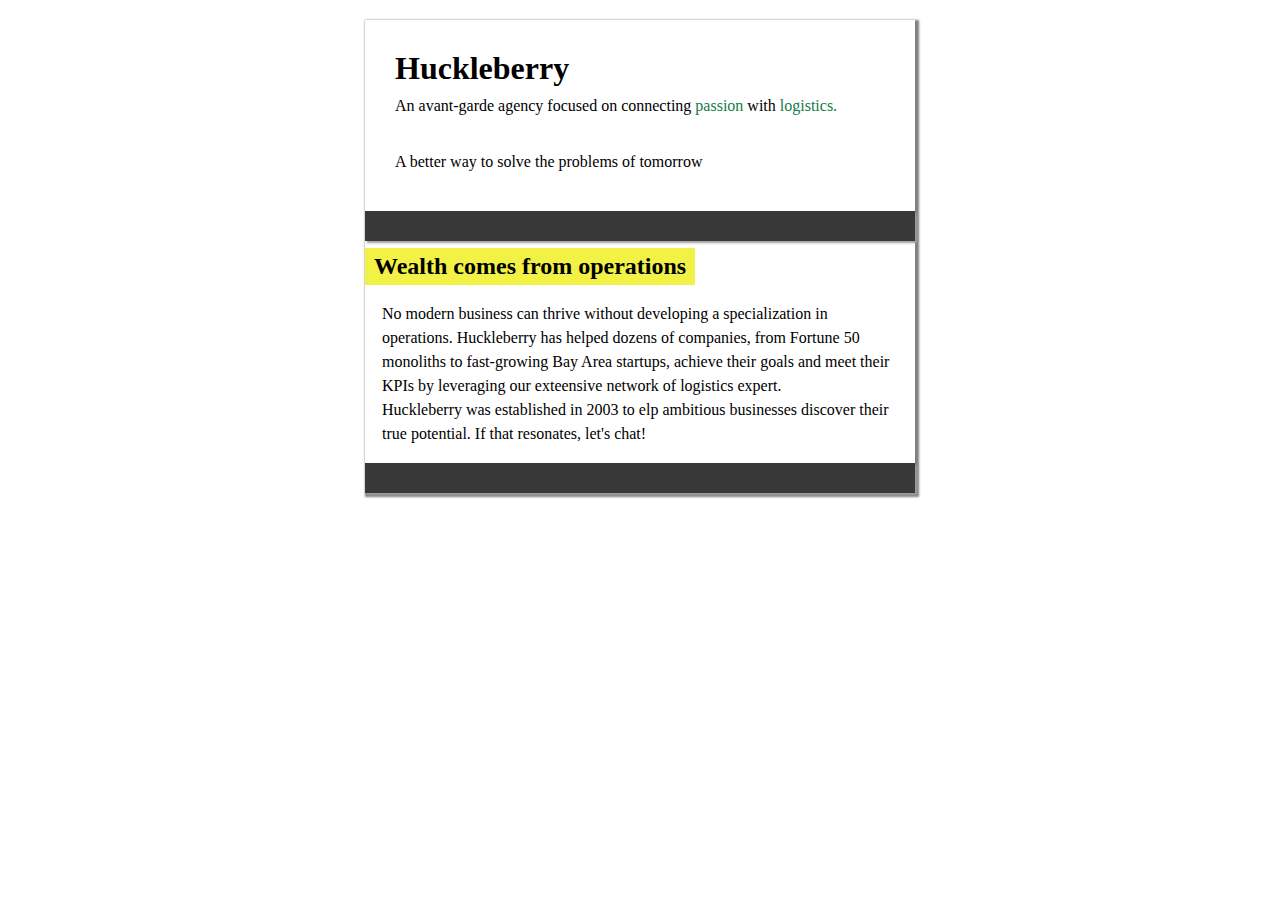
==== project2.html @ d2c3567f "Initial commit" ====
<!DOCTYPE html>
<html lang="en">
<head>
    <meta charset="UTF-8">
    <meta name="viewport" content="width=device-width, initial-scale=1.0">
    <title>Huckleberry AdCopy</title>
    <link rel="stylesheet" href="css/project2.css" type="text/css">
</head>
<body>
    <div class="container">
        <section class="section-one">
            <h1>Huckleberry</h1>
            <p>An avant-garde agency focused on connecting <span>passion</span> with <span>logistics.</span></p><br>
            <p>A better way to solve the problems of tomorrow</p>
        </section>
        
        <section class="section-two">
            <div class="divider"></div>
            <h2>Wealth comes from operations</h2>
            <p>
                No modern business can thrive without developing a specialization in operations. Huckleberry has helped dozens of companies, from Fortune 50 monoliths to fast-growing Bay Area startups, achieve their goals and meet their KPIs by leveraging our exteensive network of logistics expert.<br>
                Huckleberry was established in 2003 to elp ambitious businesses discover their true potential. If that resonates, let's chat!
            </p>
            <div class="divider"></div>
        </section>
    </div>
</body>
</html>
---- css/project2.css ----
/* RESET*/
*{
    margin: 0;
    padding: 0;
    box-sizing: border-box;
}

/*COLORS*/
:root {
    --SPAN-COLOR: rgb(21, 122, 72);
    --H2-BG-COLOR: rgb(241, 241, 70);
    --DIVIDER-BG-COLOR:rgb(56, 56, 56);
}

/*GENERAL RULES*/
.container{
    width: 100%;
    max-width: 550px;
    margin: 20px auto;
    box-shadow: 2px 2px 2px 2px gray;
}

.section-one{
    padding:30px;
}

.section-one p{
    padding:10px 0;
}

span{
    color:var(--SPAN-COLOR);
}

.section-two h2{
    background-color:var(--H2-BG-COLOR);
    width:fit-content;
    padding:5px 9px;
    margin-top: 7px;
}

.section-two p{
    padding: 17px;
    line-height: 1.5rem;
}

.divider{
    background-color:var(--DIVIDER-BG-COLOR);
    height: 30px;
    max-width: 550px;
    box-shadow:2px 2px 2px rgb(163, 155, 155) ;
}
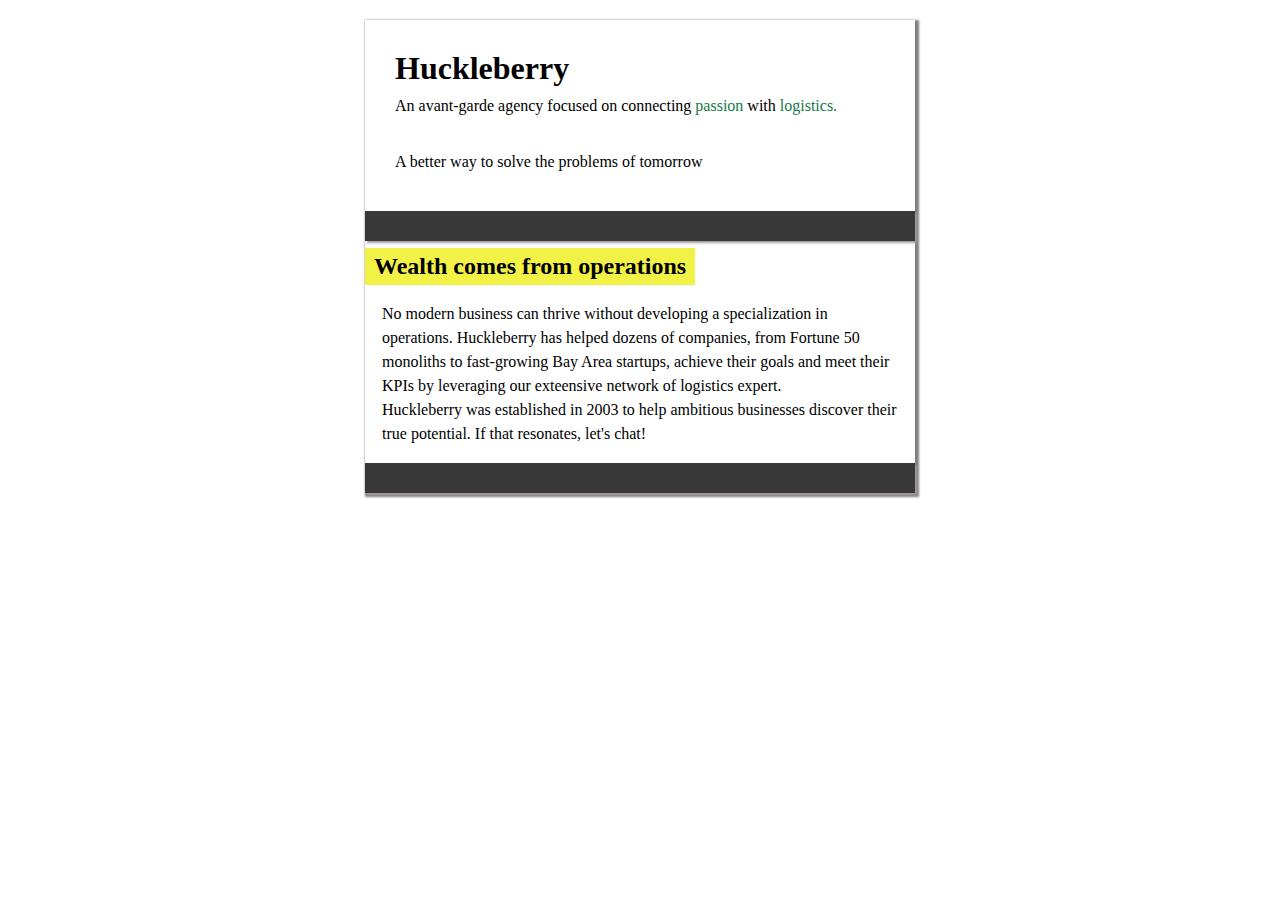
==== commit d24fd753: "Modified" ====
--- a/project2.html
+++ b/project2.html
@@ -19,7 +19,7 @@
             <h2>Wealth comes from operations</h2>
             <p>
                 No modern business can thrive without developing a specialization in operations. Huckleberry has helped dozens of companies, from Fortune 50 monoliths to fast-growing Bay Area startups, achieve their goals and meet their KPIs by leveraging our exteensive network of logistics expert.<br>
-                Huckleberry was established in 2003 to elp ambitious businesses discover their true potential. If that resonates, let's chat!
+                Huckleberry was established in 2003 to help ambitious businesses discover their true potential. If that resonates, let's chat!
             </p>
             <div class="divider"></div>
         </section>
